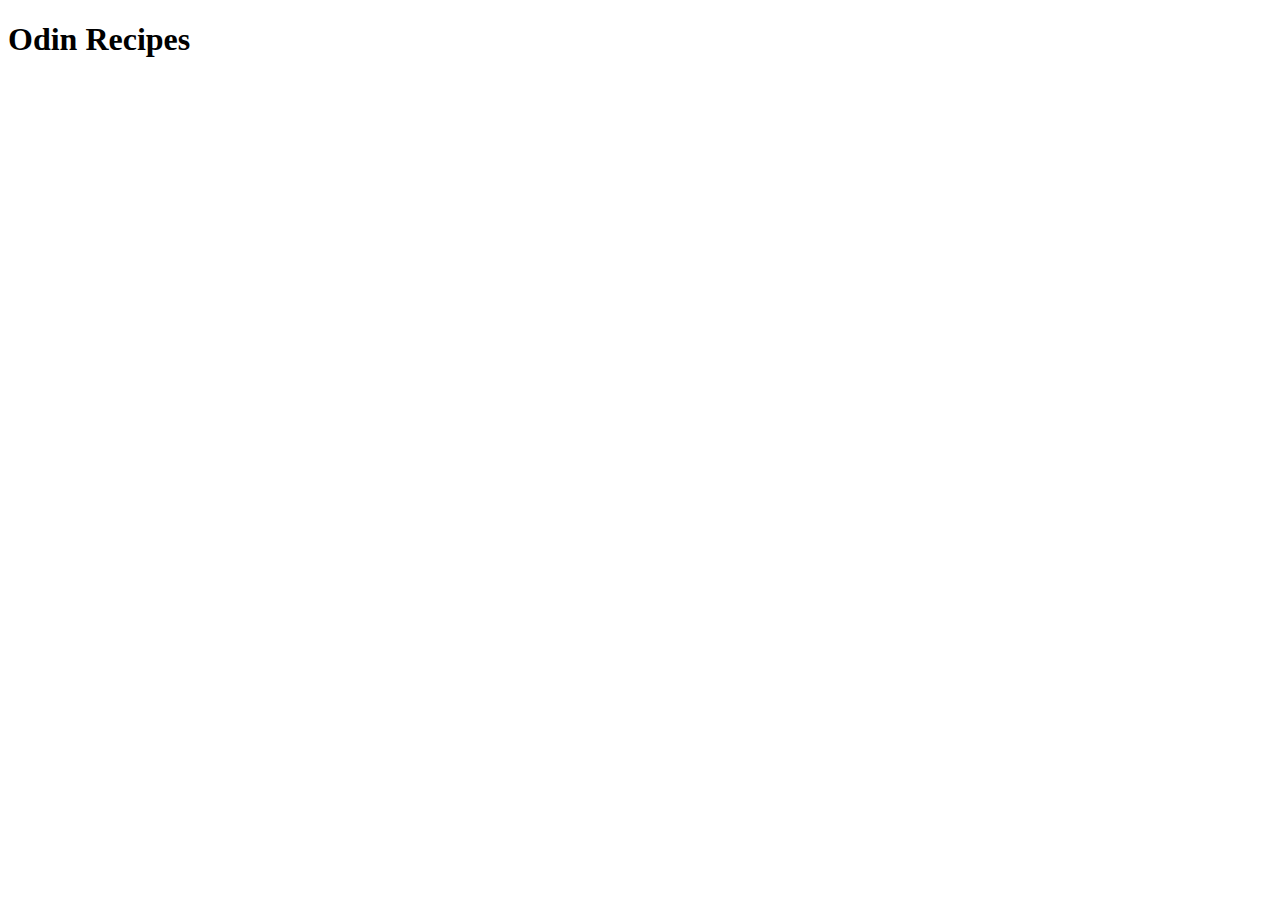
==== index.html @ 1ac21418 "Setup all pages" ====
<!DOCTYPE html>
<html lang="en">
<head>
    <meta charset="UTF-8">
    <meta http-equiv="X-UA-Compatible" content="IE=edge">
    <meta name="viewport" content="width=device-width, initial-scale=1.0"> 
    <title>Odin Recipes</title>
</head>
<body>
    <h1>Odin Recipes</h1>
</body>
</html>
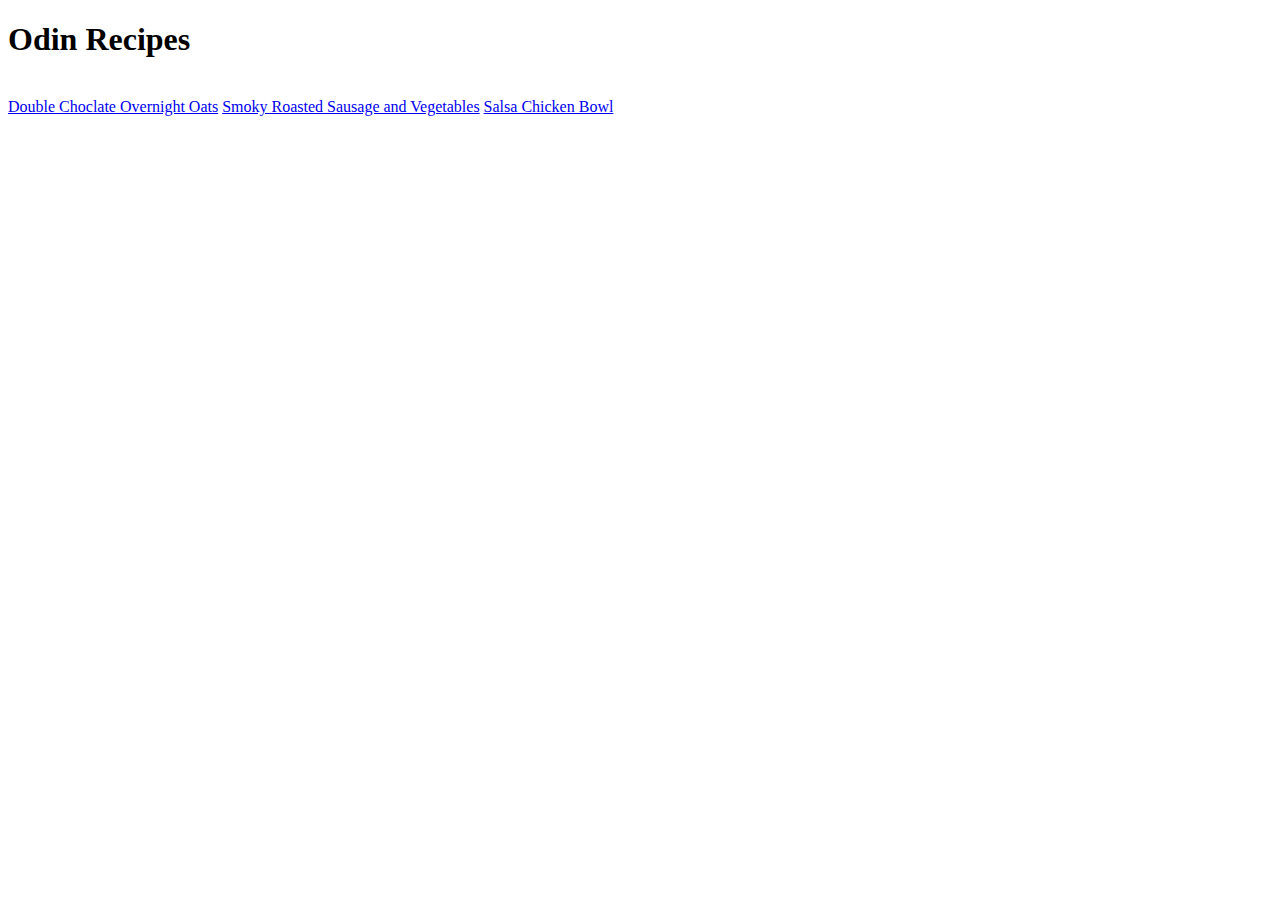
==== commit 3750a36b: "Added links to the recipes" ====
--- a/index.html
+++ b/index.html
@@ -8,5 +8,9 @@
 </head>
 <body>
     <h1>Odin Recipes</h1>
+    <br>
+    <a href="overnight-oats.html">Double Choclate Overnight Oats</a>
+    <a href="roasted-sausage.html">Smoky Roasted Sausage and Vegetables</a>
+    <a href="salsa-chicken.html">Salsa Chicken Bowl</a>
 </body>
 </html>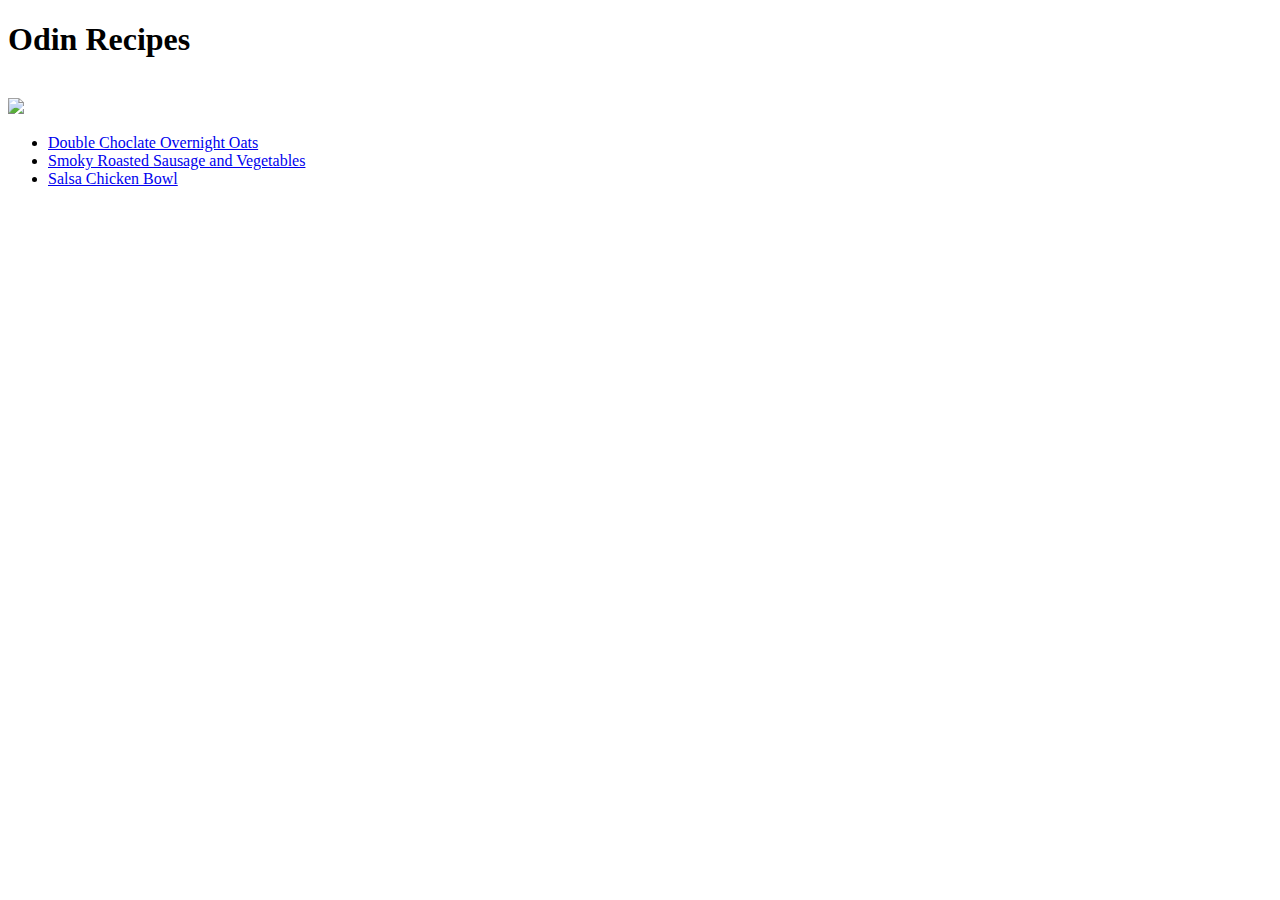
==== commit e47cf985: "Added cooking gif to main page" ====
--- a/index.html
+++ b/index.html
@@ -9,8 +9,12 @@
 <body>
     <h1>Odin Recipes</h1>
     <br>
-    <a href="overnight-oats.html">Double Choclate Overnight Oats</a>
-    <a href="roasted-sausage.html">Smoky Roasted Sausage and Vegetables</a>
-    <a href="salsa-chicken.html">Salsa Chicken Bowl</a>
+        <img src="shokugeki-no.gif">
+    <br>
+    <ul>
+        <li><a href="overnight-oats.html">Double Choclate Overnight Oats</a></li>
+        <li><a href="roasted-sausage.html">Smoky Roasted Sausage and Vegetables</a></li>
+        <li><a href="salsa-chicken.html">Salsa Chicken Bowl</a></li>
+    </ul>
 </body>
 </html>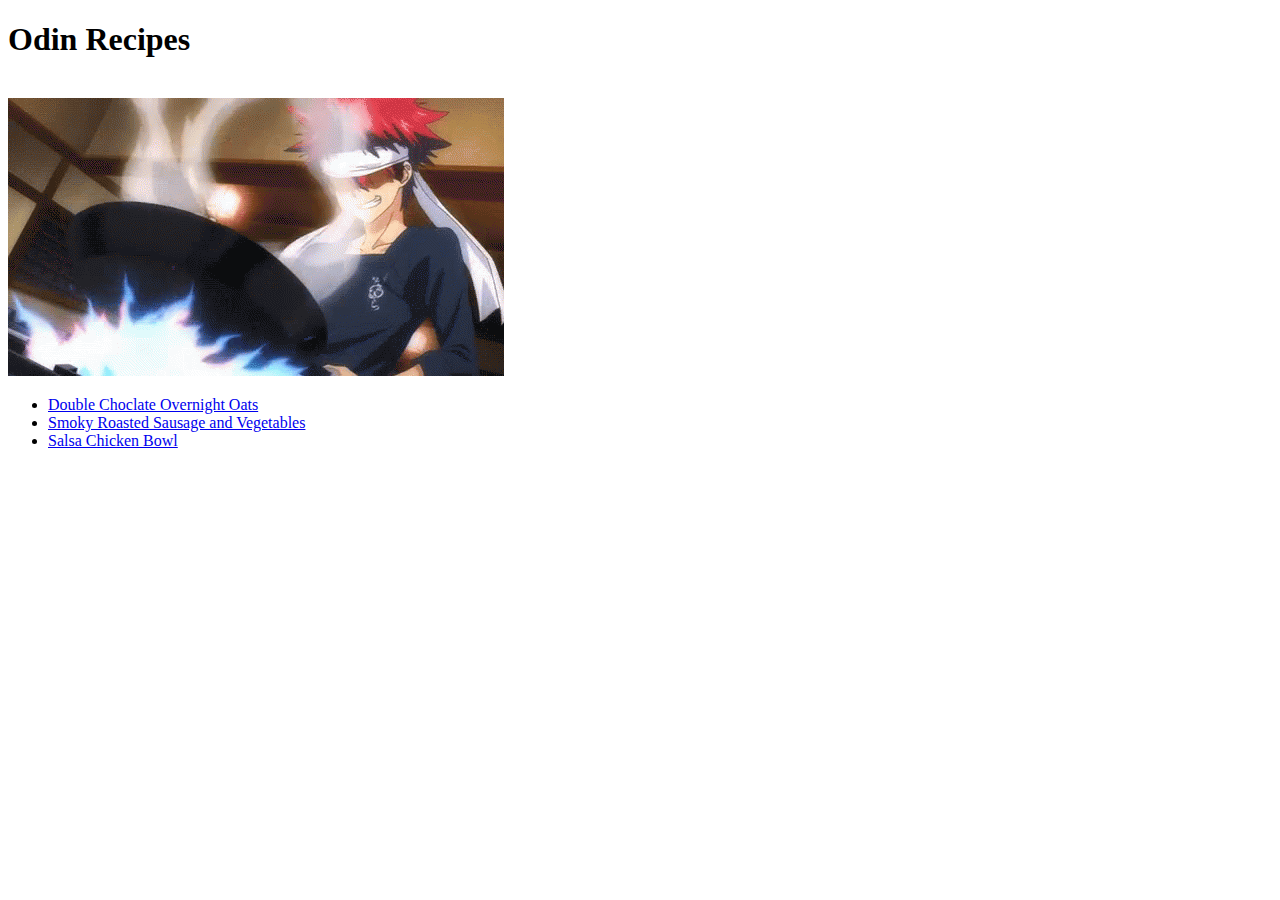
==== commit 60a9617b: "Fixed links" ====
--- a/index.html
+++ b/index.html
@@ -9,12 +9,12 @@
 <body>
     <h1>Odin Recipes</h1>
     <br>
-        <img src="shokugeki-no.gif">
+        <img src="images/shokugeki-no.gif">
     <br>
     <ul>
-        <li><a href="overnight-oats.html">Double Choclate Overnight Oats</a></li>
-        <li><a href="roasted-sausage.html">Smoky Roasted Sausage and Vegetables</a></li>
-        <li><a href="salsa-chicken.html">Salsa Chicken Bowl</a></li>
+        <li><a href="recipes/overnight-oats.html">Double Choclate Overnight Oats</a></li>
+        <li><a href="recipes/roasted-sausage.html">Smoky Roasted Sausage and Vegetables</a></li>
+        <li><a href="recipes/salsa-chicken.html">Salsa Chicken Bowl</a></li>
     </ul>
 </body>
 </html>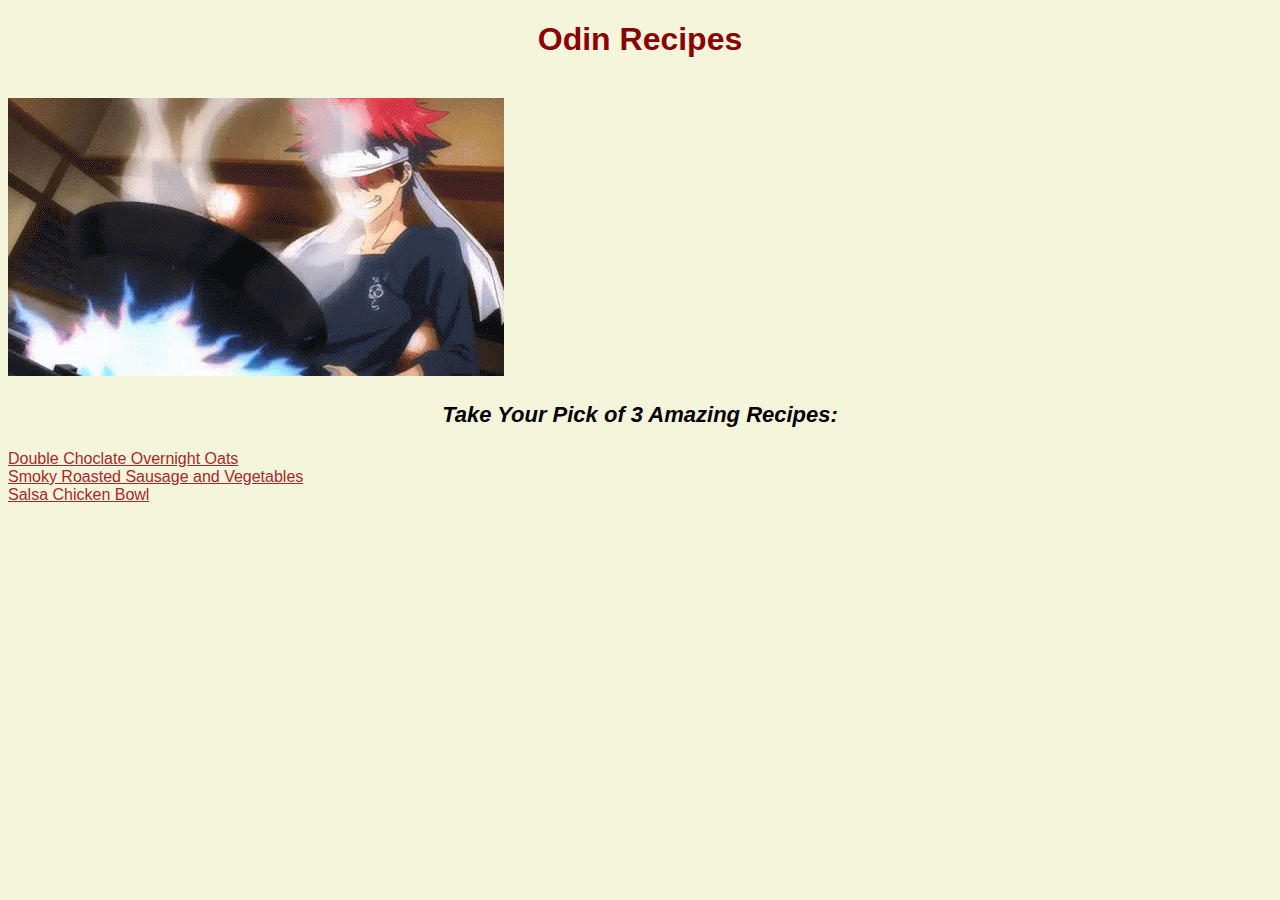
==== commit efb7cd97: "Added basic CSS Styling to page" ====
--- a/index.html
+++ b/index.html
@@ -4,6 +4,7 @@
     <meta charset="UTF-8">
     <meta http-equiv="X-UA-Compatible" content="IE=edge">
     <meta name="viewport" content="width=device-width, initial-scale=1.0"> 
+    <link rel="stylesheet" href="styles.css">
     <title>Odin Recipes</title>
 </head>
 <body>
@@ -11,10 +12,11 @@
     <br>
         <img src="images/shokugeki-no.gif">
     <br>
-    <ul>
-        <li><a href="recipes/overnight-oats.html">Double Choclate Overnight Oats</a></li>
-        <li><a href="recipes/roasted-sausage.html">Smoky Roasted Sausage and Vegetables</a></li>
-        <li><a href="recipes/salsa-chicken.html">Salsa Chicken Bowl</a></li>
-    </ul>
+    <p id="quote">Take Your Pick of 3 Amazing Recipes:</p>
+        <a href="recipes/overnight-oats.html">Double Choclate Overnight Oats</a>
+    <br>
+        <a href="recipes/roasted-sausage.html">Smoky Roasted Sausage and Vegetables</a>
+    <br>
+        <a href="recipes/salsa-chicken.html">Salsa Chicken Bowl</a>
 </body>
 </html>--- a/styles.css
+++ b/styles.css
@@ -0,0 +1,46 @@
+body {
+    background-color: beige;
+}
+
+a {
+    font-family: sans-serif;
+    font-size: medium;
+    color: brown;
+}
+
+a:hover {
+    color:orange;
+}
+
+a:visited {
+    color: orangered;
+}
+
+h1 {
+    font-family: sans-serif;
+    color: darkred;
+    text-align: center;
+}
+
+h2 {
+    color: burlywood;
+    font-family: sans-serif;
+    font-size: 24px;
+}
+
+p {
+    font-family: sans-serif;
+    font-size: medium;
+}
+
+li {
+    font-family: sans-serif;
+    font-size: 16px;
+}
+
+#quote {
+    text-align: center;
+    font-size: 22px;
+    font-weight: bold;
+    font-style: italic;
+}
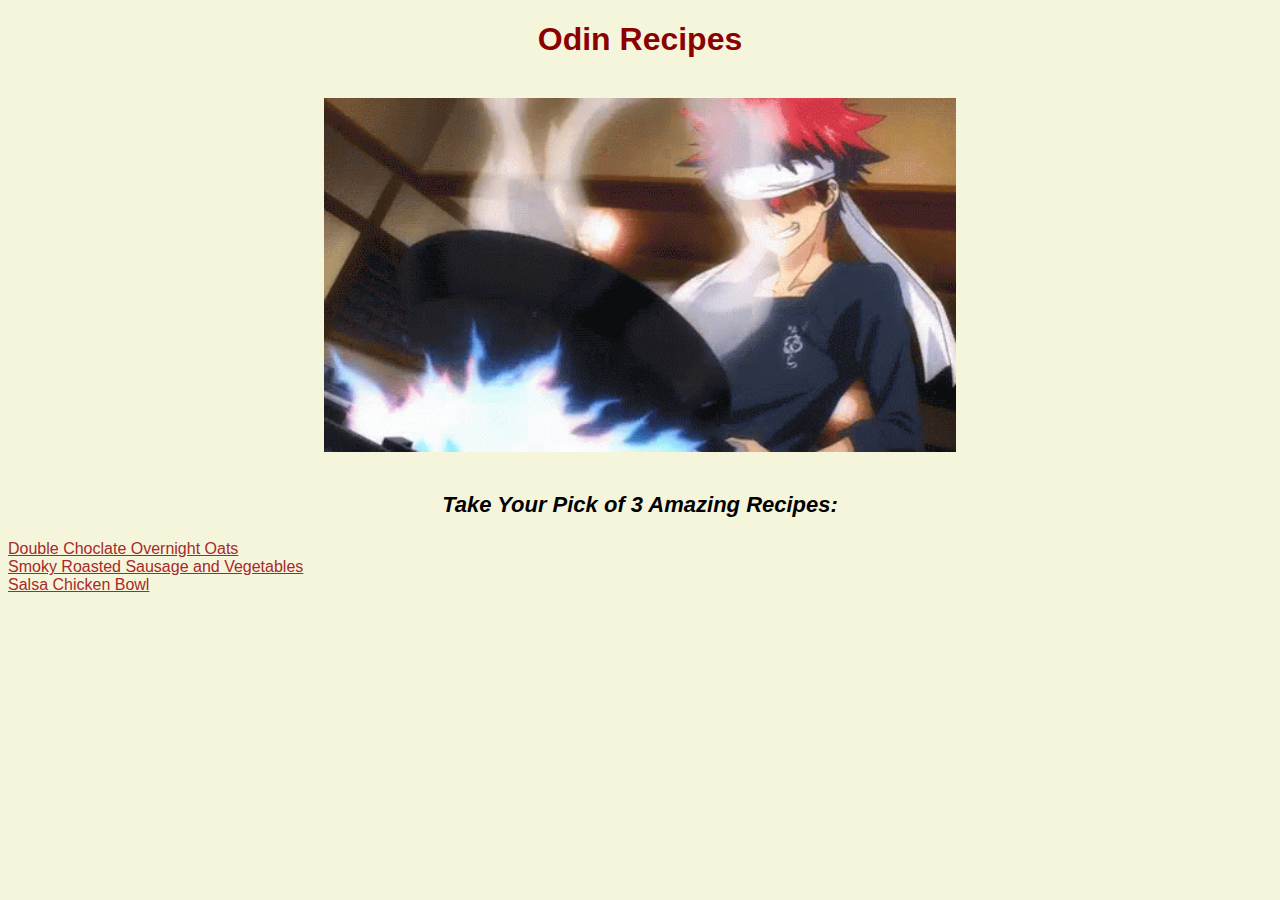
==== commit b682fa16: "Alligned Images To The Centre" ====
--- a/index.html
+++ b/index.html
@@ -10,7 +10,7 @@
 <body>
     <h1>Odin Recipes</h1>
     <br>
-        <img src="images/shokugeki-no.gif">
+        <img src="images/shokugeki-no.gif" class="food">
     <br>
     <p id="quote">Take Your Pick of 3 Amazing Recipes:</p>
         <a href="recipes/overnight-oats.html">Double Choclate Overnight Oats</a>
--- a/styles.css
+++ b/styles.css
@@ -44,3 +44,10 @@
     font-weight: bold;
     font-style: italic;
 }
+
+.food {
+    display: block;
+  margin-left: auto;
+  margin-right: auto;
+  width: 50%;
+}
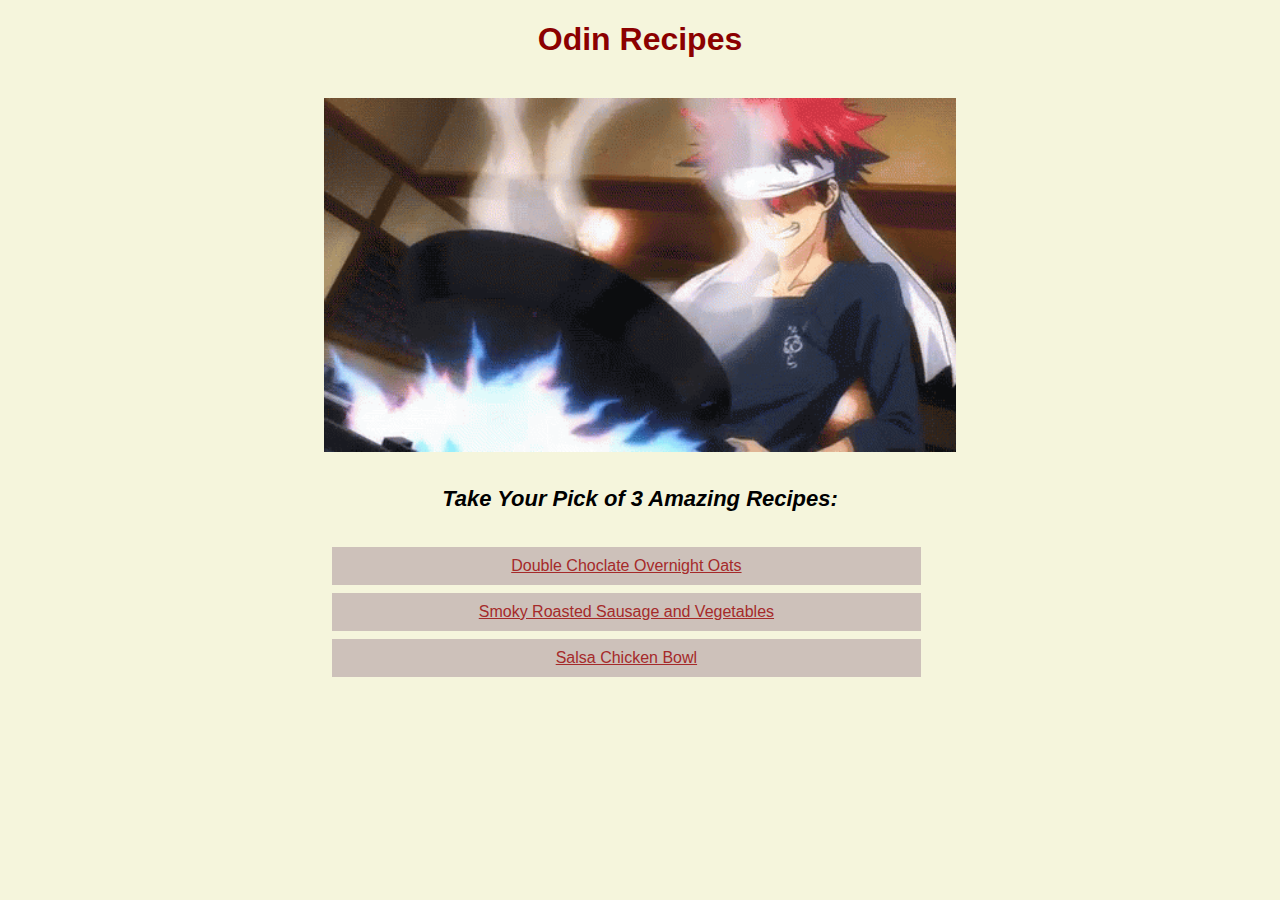
==== commit 95f0a6dc: "Alligned Images And Links To The Center" ====
--- a/index.html
+++ b/index.html
@@ -10,13 +10,20 @@
 <body>
     <h1>Odin Recipes</h1>
     <br>
-        <img src="images/shokugeki-no.gif" class="food">
-    <br>
+        <img src="images/shokugeki-no.gif" class="pic">
+    
     <p id="quote">Take Your Pick of 3 Amazing Recipes:</p>
-        <a href="recipes/overnight-oats.html">Double Choclate Overnight Oats</a>
-    <br>
-        <a href="recipes/roasted-sausage.html">Smoky Roasted Sausage and Vegetables</a>
-    <br>
-        <a href="recipes/salsa-chicken.html">Salsa Chicken Bowl</a>
+
+    <div class="links">
+        <div class="space">
+            <a href="recipes/overnight-oats.html">Double Choclate Overnight Oats</a>
+        </div>
+        <div class="space">
+            <a href="recipes/roasted-sausage.html">Smoky Roasted Sausage and Vegetables</a>
+        </div>
+        <div class="space">
+            <a href="recipes/salsa-chicken.html">Salsa Chicken Bowl</a>
+        </div>
+    </div>
 </body>
 </html>--- a/styles.css
+++ b/styles.css
@@ -6,6 +6,7 @@
     font-family: sans-serif;
     font-size: medium;
     color: brown;
+    margin: ;
 }
 
 a:hover {
@@ -43,11 +44,25 @@
     font-size: 22px;
     font-weight: bold;
     font-style: italic;
+    padding:1ch;
+    
 }
 
-.food {
-    display: block;
+.pic {
+    display: block; 
   margin-left: auto;
   margin-right: auto;
   width: 50%;
 }
+
+.links .space{
+    margin: 8px;
+    padding: 10px;
+    width: 60%;
+    background-color: rgba(189, 171, 171, 0.705);
+}
+
+.links {
+    text-align: center;
+    padding-left: 25%;
+}
